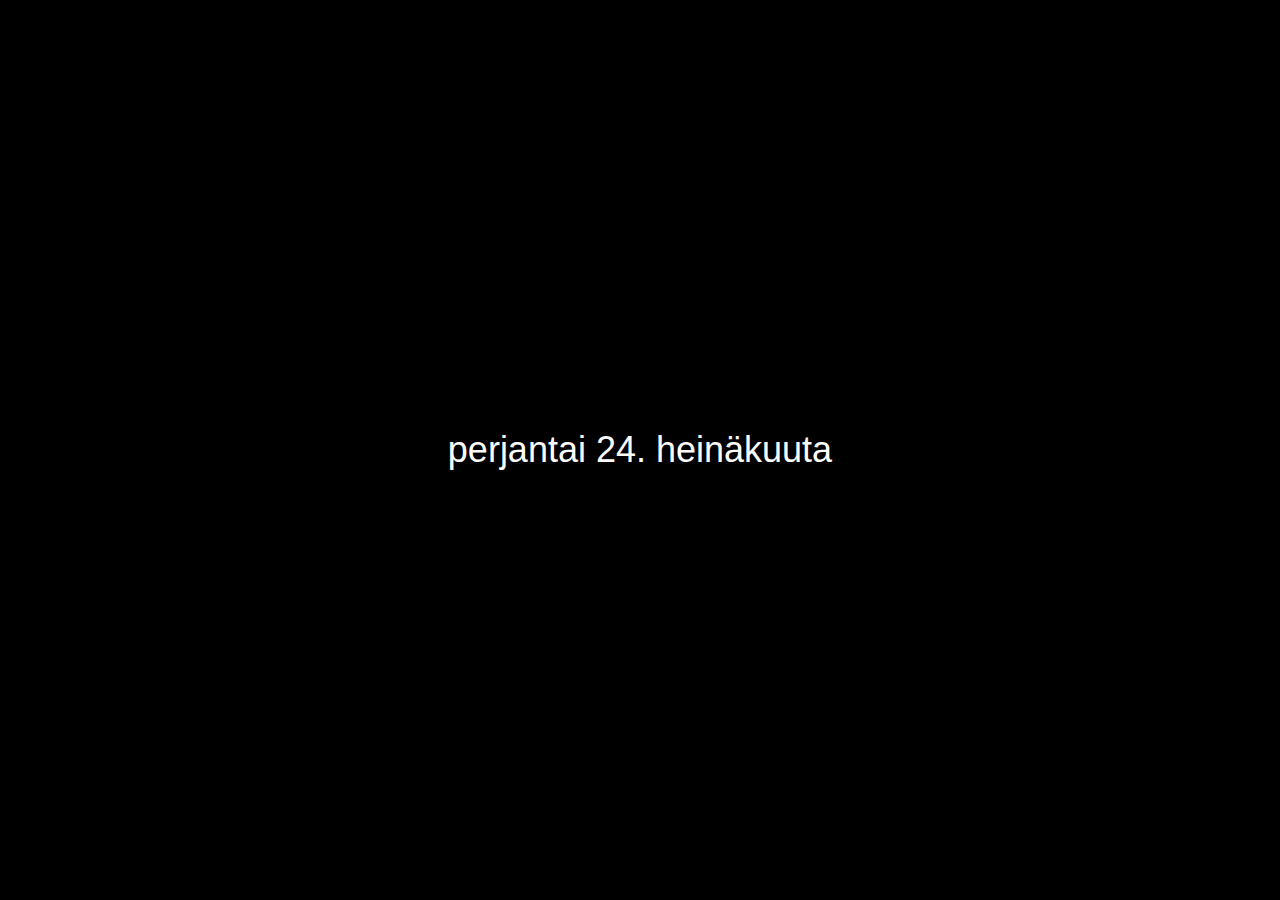
==== fi/index.html @ 21564e71 "Updated fi logo" ====
<!DOCTYPE HTML>
<html lang="fi">
    <head>
        <meta http-equiv="Content-Type" content="text/html; charset=utf-8">
        <meta name="viewport" content="width=device-width, initial-scale=1.0">
        <meta name="apple-mobile-web-app-capable" content="yes">
        <meta name="msapplication-TileImage" content="fi-logo-transparent.png" />
        <meta name="msapplication-TileColor" content="#444444" />
        <meta name="msapplication-notification" content="frequency=30;polling-uri=https://ericpapamarcos.com/fi/tile-feed.php"/>
        <link rel="apple-touch-icon" href="fi-apple-touch-icon.png">
        <link rel="stylesheet" type="text/css" href="/style.css">
        <style>
            body {
                background-color: black;
                color: white;
                
            }

            /* Use all vertical space */
            html, body {
                height: 100%;
                display: grid;
                margin: 0 10px;
            }

            .item {
                margin: auto; /* Center vertically and horizontally */
                font-size: 36px;
            }

        </style>
        <title>Tänään</title>
    </head>

    <body>

        <div class="item" id="dateInFinnish">Tänään on...</div>

    </body>

</html>

<script type="text/javascript">

    // Format the current date in Finnish.
    // Format: "maanantai 9. heinäkuuta"
    function updateDate() {
        var date = new Date();
        var options = { weekday: 'long', month: 'long', day: 'numeric' };
        document.getElementById("dateInFinnish").textContent = date.toLocaleDateString('fi-FI', options);
    }

    // Update date on page load.
    updateDate();

    // Update date every minute.
    setInterval(function() {
        updateDate();
    }, 60 * 1000)

</script>
---- style.css ----
﻿@charset "utf-8";

body {
    font-family: Tahoma, Geneva, Verdana, sans-serif;
    font-size: 16px;
    margin: 0;
}

h1 {
    color: #222;
    margin: 0 0 15px;
    font-weight: normal;
}
h1 a:link,
h1 a:visited,
h1 a:active {
    color: black;
}

h2 {
    color: #222;
    margin: 0 0 8px;
    font-weight: normal;
    font-size: 26px;
}

h3 {
    color: #555;
    font-weight: normal;
    font-size: 22px;
    margin: 5px 0 10px;
}

p {
    text-indent: 0;
    line-height: 1.4em;
    margin: 0 0 15px;
}

li {
    line-height: 1.4em;
}

a:link,
a:visited,
a:active {
    color: dodgerblue;
    text-decoration: none;
}
a:hover {
    color: cornflowerblue;
}

#header {
    background-color: #444;
    border-bottom: 2px solid dodgerblue;
}
#header a {
    color: white;
}

#header-content {
    width: 720px;
    margin: 0 auto;
    color: white;
    padding: 15px 5px;
    font-size: 20px;
}
#header-content a {
    padding: 15px 10px;
}
#header-content a:hover {
    background-color: #515151;
}
#header-links {
    float: right;
    font-size: 14px;
}
#header-links a {
    padding: 20px 10px;
    vertical-align: middle;
}

#content {
    width: 700px;
    margin: 10px auto 50px;
    padding: 10px 15px 0;
    border-left: 1px solid #EDEDED;
    border-bottom: 1px solid #EDEDED;
    border-right: 1px solid #EDEDED;
}
#content img {
    max-width: 100%;
    height: auto;
}

#main {
    overflow: hidden;
}

#image {
    float: right;
    margin: 0 0 20px 20px;
}
#image img {
    border: 1px solid #CCC;
}
.contact {
    font-size: 12px;
    text-align: center;
    margin: 3px 0 0;
}

.caption {
    color: gray;
    font-size: 14px;
}

blockquote {
    border-left: 2px solid gray;
    padding: 5px 0 5px 10px;
    color: #555;
}
blockquote p {
    margin: 0;
}
blockquote.big {
    margin: 25px;
    padding: 0;
    border: none;
    color: dodgerblue;
    font-style: italic;
    font-size: 24px;
}
blockquote.big p {
    line-height: 1.3em;
}

pre {
    font-family: Consolas,Menlo,Monaco,"Lucida Console","Liberation Mono","DejaVu Sans Mono","Bitstream Vera Sans Mono","Courier New",monospace,sans-serif; /* Thanks, Stack Overflow! */
    font-size: 14px;
    padding: 10px;
    background-color: #eff0f1;
    overflow: auto; /* Show horizontal scroll bar if text doesn't fit in the space. */
}

.story {
    margin: 0 0 40px 0;
    padding: 0 0 30px 0;
    border-bottom: 1px solid #EDEDED;
}

/* Container for embedded content like YouTube videos for a better experience in responsive layouts */
.embed-container {
    position: relative;
    padding-bottom: 56.25%; /* 16:9 ratio */
    height: 0;
    overflow: hidden;
    max-width: 100%;
    margin: 0 0 15px;
}

.embed-container iframe, .embed-container object, .embed-container embed {
    position: absolute;
    top: 0;
    left: 0;
    width: 100%;
    height: 100%;
    border: 0;
}

/* WordPress-specific styles */
div.wp-caption {
    max-width: 100%; /* WordPress adds an inline width to images with captions, which can stretch larger than the width of the page, so this makes sure the image always fits within the container. */
}
.wp-caption-text {
    color: gray;
    font-size: 12px;
}

/* for 800px or less */
@media screen and (max-width: 800px) {
    #header-content {
        width: auto;
        padding: 15px;
    }
    #content {
        width: auto;
        margin: 10px 10px 25px;
        border: none;
    }
}

/* for 480px or less */
@media screen and (max-width: 480px) {
    #header-content {
        margin: 0;
        padding: 15px 5px;
    }
    #content {
        margin: 5px 0 25px;
    }
    #bio {
        float: left;
    }
    #image {
        float: left;
        margin: 0 0 20px;
    }
    #image img {
        width: 125px;
        height: 125px;
    }
    .contact {
        font-size: 14px;
        text-align: left;
    }
}

/* For 320px or less */
@media screen and (max-width: 320px) {
    #header-content a {
        padding: 5px 10px;
    }
    #header-links {
        float: none;
        margin: 10px 0 0 0;
    }
    #header-links a {
        padding: 5px 10px;
        vertical-align: middle;
    }
}
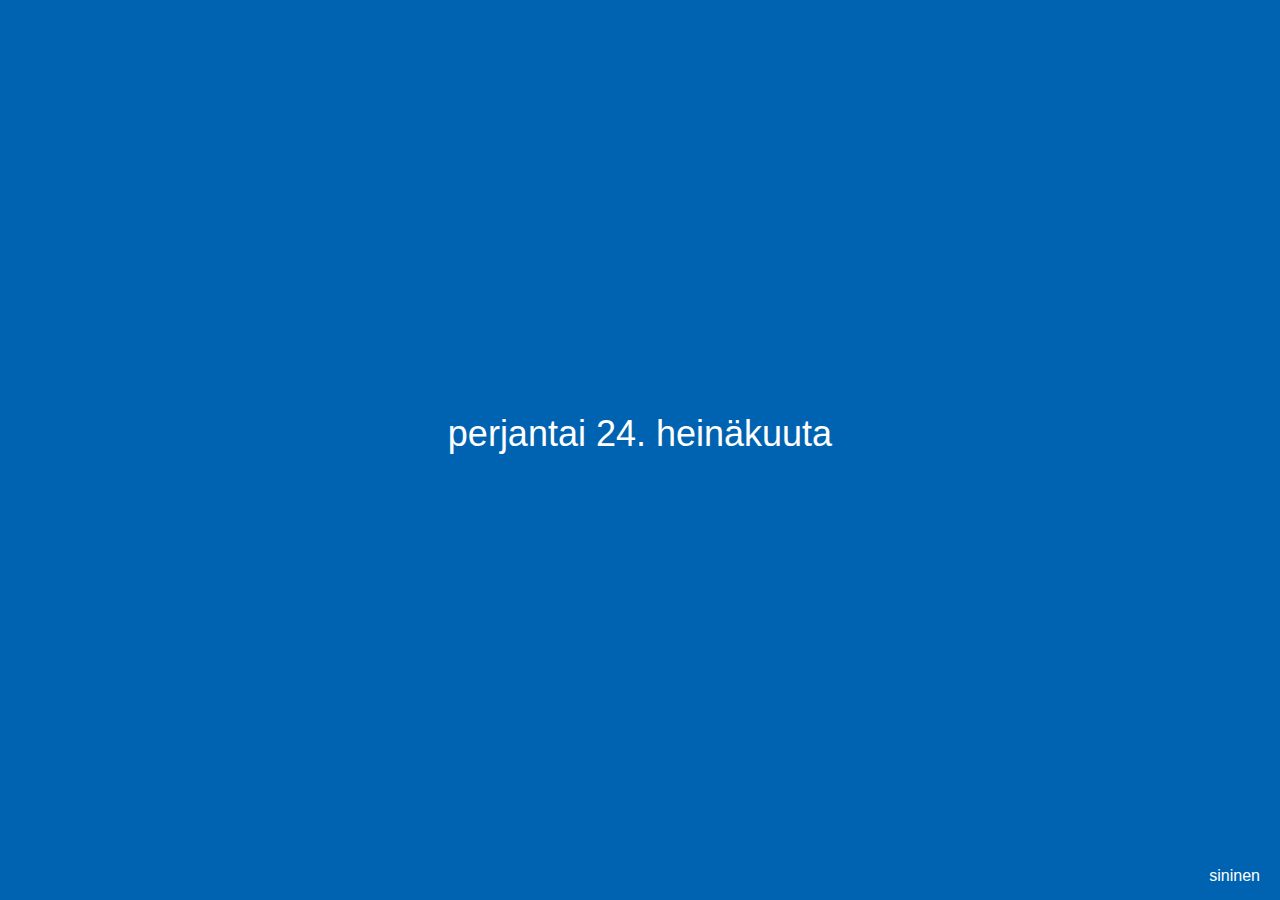
==== commit 5e0b58cc: "Random background color with" ====
--- a/fi/index.html
+++ b/fi/index.html
@@ -4,6 +4,7 @@
         <meta http-equiv="Content-Type" content="text/html; charset=utf-8">
         <meta name="viewport" content="width=device-width, initial-scale=1.0">
         <meta name="apple-mobile-web-app-capable" content="yes">
+        <meta name="apple-mobile-web-app-status-bar-style" content="black-translucent">
         <meta name="msapplication-TileImage" content="fi-logo-transparent.png" />
         <meta name="msapplication-TileColor" content="#444444" />
         <meta name="msapplication-notification" content="frequency=30;polling-uri=https://ericpapamarcos.com/fi/tile-feed.php"/>
@@ -13,28 +14,36 @@
             body {
                 background-color: black;
                 color: white;
-                
             }
 
             /* Use all vertical space */
             html, body {
                 height: 100%;
                 display: grid;
+                grid-template-rows: auto min-content;
                 margin: 0 10px;
             }
 
             .item {
                 margin: auto; /* Center vertically and horizontally */
                 font-size: 36px;
+                grid-row: 1/1;
             }
 
+            .bottomItem {
+                grid-row: 2/2;
+                margin: 0 0 15px 0;
+                text-align: right;
+            }
         </style>
         <title>Tänään</title>
     </head>
 
     <body>
 
-        <div class="item" id="dateInFinnish">Tänään on...</div>
+        <div class="item" id="dateInFinnish">tänään on...</div>
+
+        <div class="bottomItem" id="colorInFinnish">väri</div>
 
     </body>
 
@@ -58,4 +67,78 @@
         updateDate();
     }, 60 * 1000)
 
+    // Use a random color for the page background.
+    // Colors from: https://fluentcolors.com/
+
+    // Black is the default color.
+    var color = "#000000";
+    var colorName = "musta";
+
+    // Generator a random number between 0 and 11.
+    var randomNumber = Math.floor(Math.random() * 12);
+    switch (randomNumber) {
+        // Red
+        case 0:
+            color = "#E81123"
+            colorName = "punainen"
+            break;
+        // Orange
+        case 1:
+            color = "#F7630C"
+            colorName = "oranssi"
+            break;
+        // Yellow
+        case 2:
+            color = "#FFB900"
+            colorName = "keltainen"
+            break;
+        // Green
+        case 3:
+            color = "#107C10"
+            colorName = "vihreä"
+            break;
+        // Blue
+        case 4:
+            color = "#0063B1"
+            colorName = "sininen"
+            break;
+        // Pink
+        case 5:
+            color = "#E3008C"
+            colorName = "pinkki"
+            break;
+        // Purple
+        case 6:
+            color = "#9A0089"
+            colorName = "sinipunainen"
+            break;
+        // Violet
+        case 7:
+            color = "#744DA9"
+            colorName = "violetti"
+            break;
+        // White
+        case 8:
+            color = "#FFFFFF"
+            colorName = "valkoinen"
+            break;
+        // Gray
+        case 9:
+            color = "#767676"
+            colorName = "harmaa"
+            break;
+        // Brown
+        case 10:
+            color = "#795548"
+            colorName = "ruskea"
+            break;
+        default:
+            break;
+    }
+
+    // Set the background color, foreground color, and label.
+    document.body.style.backgroundColor = color;
+    if (colorName === "valkoinen" || colorName === "keltainen") { document.body.style.color = "#000000"; } 
+    document.getElementById("colorInFinnish").textContent = colorName;
+
 </script>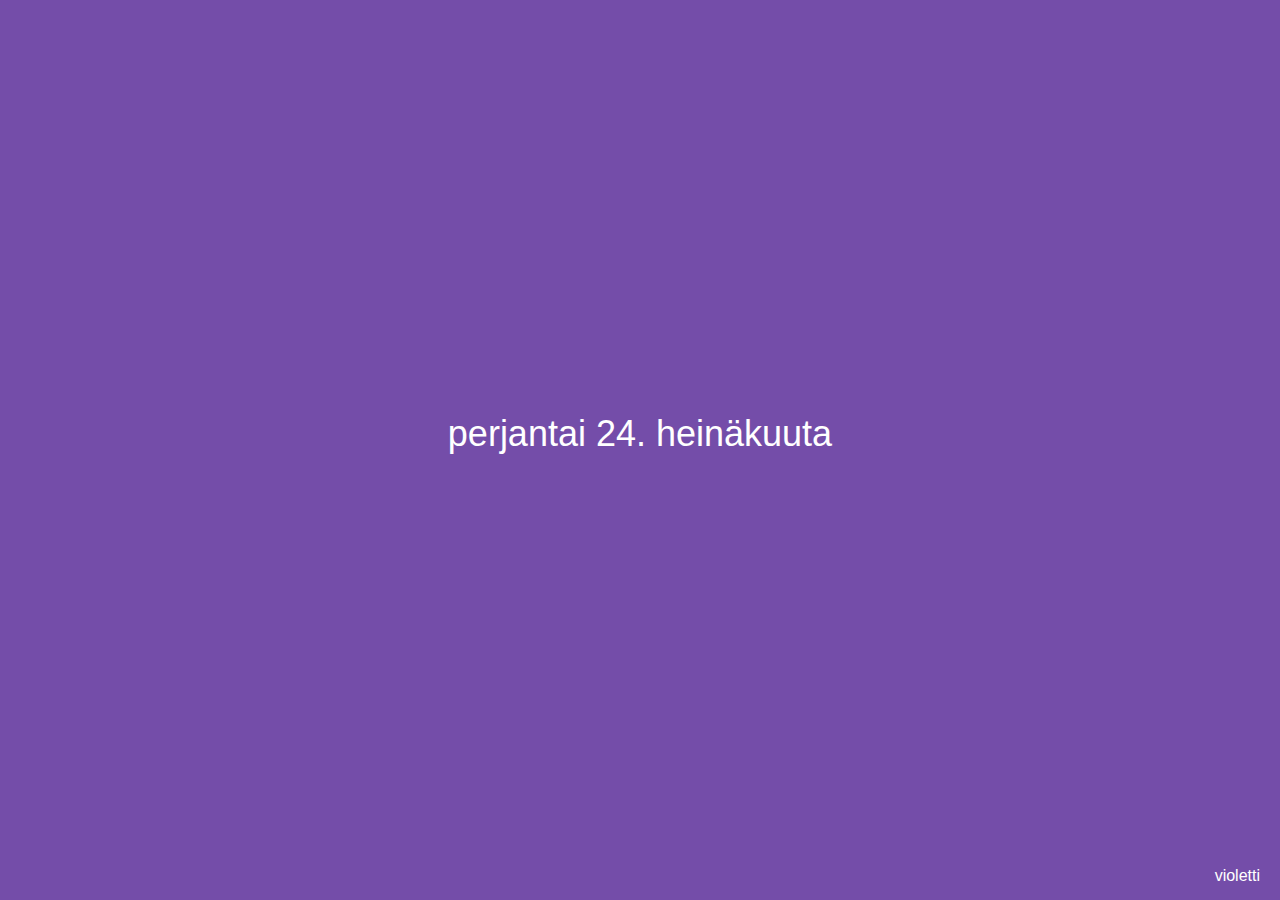
==== commit 9e17c54d: "Support for iOS launch screen image" ====
--- a/fi/index.html
+++ b/fi/index.html
@@ -9,6 +9,14 @@
         <meta name="msapplication-TileColor" content="#444444" />
         <meta name="msapplication-notification" content="frequency=30;polling-uri=https://ericpapamarcos.com/fi/tile-feed.php"/>
         <link rel="apple-touch-icon" href="fi-apple-touch-icon.png">
+        <!-- iPhone X (1125px x 2436px) -->
+        <link rel="apple-touch-startup-image" media="(device-width: 375px) and (device-height: 812px) and (-webkit-device-pixel-ratio: 3)" href="fi-launch-1125x2436.png">
+        <!-- iPhone 8, 7, 6s, 6 (750px x 1334px) -->
+        <link rel="apple-touch-startup-image" media="(device-width: 375px) and (device-height: 667px) and (-webkit-device-pixel-ratio: 2)" href="fi-launch-750x1334.png">
+        <!-- iPhone 8 Plus, 7 Plus, 6s Plus, 6 Plus (1242px x 2208px) -->
+        <link rel="apple-touch-startup-image" media="(device-width: 414px) and (device-height: 736px) and (-webkit-device-pixel-ratio: 3)" href="fi-launch-1242x2208.png">
+        <!-- iPhone 5 (640px x 1136px) -->
+        <link rel="apple-touch-startup-image" media="(device-width: 320px) and (device-height: 568px) and (-webkit-device-pixel-ratio: 2)" href="fi-launch-640x1136.png">
         <link rel="stylesheet" type="text/css" href="/style.css">
         <style>
             body {
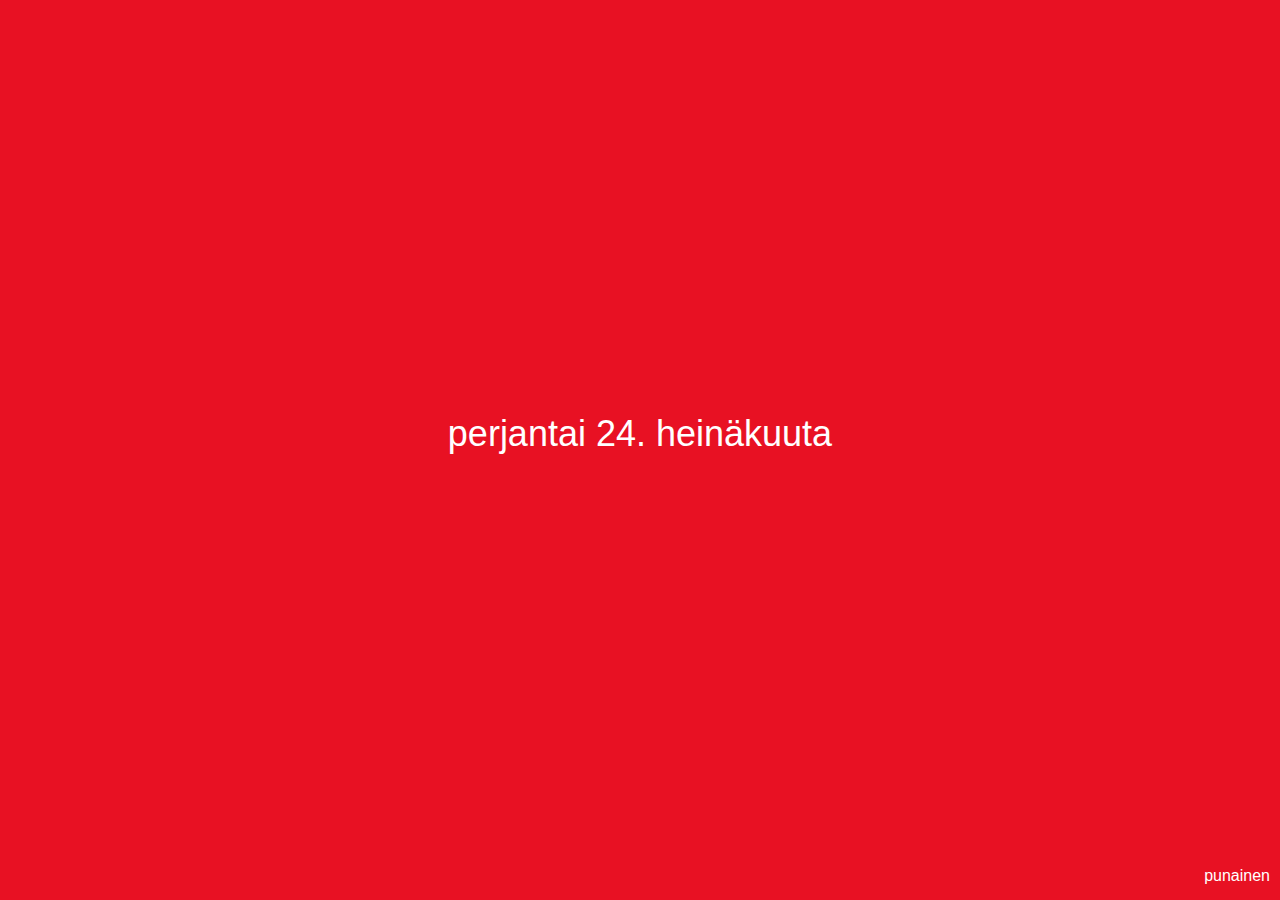
==== commit 73a04d90: "Tap on background to change color" ====
--- a/fi/index.html
+++ b/fi/index.html
@@ -27,9 +27,13 @@
             /* Use all vertical space */
             html, body {
                 height: 100%;
+            }
+
+            #container {
+                height: 100%;
                 display: grid;
                 grid-template-rows: auto min-content;
-                margin: 0 10px;
+                padding: 0 10px;
             }
 
             .item {
@@ -49,104 +53,115 @@
 
     <body>
 
-        <div class="item" id="dateInFinnish">tänään on...</div>
+        <div id="container">
+            <div class="item" id="dateInFinnish" onclick="updateColor">tänään on...</div>
+            <div class="bottomItem" id="colorInFinnish">väri</div>
+        </div>
 
-        <div class="bottomItem" id="colorInFinnish">väri</div>
+        <script>
+
+            // Format the current date in Finnish.
+            // Format: "maanantai 9. heinäkuuta"
+            function updateDate() {
+                var date = new Date();
+                var options = { weekday: 'long', month: 'long', day: 'numeric' };
+                document.getElementById("dateInFinnish").textContent = date.toLocaleDateString('fi-FI', options);
+            }
+        
+            // Update date on page load.
+            updateDate();
+        
+            // Update date every minute.
+            setInterval(function() {
+                updateDate();
+            }, 60 * 1000)
+
+            // Tap on background to change color.
+            document.getElementById("container").addEventListener("click", updateColor);
+
+            // Update the page background with a random color.
+            // Colors from: https://fluentcolors.com/
+            function updateColor() {
+
+                // Black is the default color.
+                var color = "#000000";
+                var colorName = "musta";
+            
+                // Generator a random number between 0 and 11.
+                var randomNumber = Math.floor(Math.random() * 12);
+                switch (randomNumber) {
+                    // Red
+                    case 0:
+                        color = "#E81123"
+                        colorName = "punainen"
+                        break;
+                    // Orange
+                    case 1:
+                        color = "#F7630C"
+                        colorName = "oranssi"
+                        break;
+                    // Yellow
+                    case 2:
+                        color = "#FFB900"
+                        colorName = "keltainen"
+                        break;
+                    // Green
+                    case 3:
+                        color = "#107C10"
+                        colorName = "vihreä"
+                        break;
+                    // Blue
+                    case 4:
+                        color = "#0063B1"
+                        colorName = "sininen"
+                        break;
+                    // Pink
+                    case 5:
+                        color = "#E3008C"
+                        colorName = "pinkki"
+                        break;
+                    // Purple
+                    case 6:
+                        color = "#9A0089"
+                        colorName = "sinipunainen"
+                        break;
+                    // Violet
+                    case 7:
+                        color = "#744DA9"
+                        colorName = "violetti"
+                        break;
+                    // White
+                    case 8:
+                        color = "#FFFFFF"
+                        colorName = "valkoinen"
+                        break;
+                    // Gray
+                    case 9:
+                        color = "#767676"
+                        colorName = "harmaa"
+                        break;
+                    // Brown
+                    case 10:
+                        color = "#795548"
+                        colorName = "ruskea"
+                        break;
+                    default:
+                        break;
+                }
+            
+                // Set the background color, foreground color, and label.
+                document.body.style.backgroundColor = color;
+                if (colorName === "valkoinen" || colorName === "keltainen") { document.body.style.color = "#000000"; } else { document.body.style.color = "#FFFFFF"; }
+                document.getElementById("colorInFinnish").textContent = colorName;
+
+                console.log("Changing color to " + colorName);
+
+            }
+        
+            updateColor();
+        
+        </script>    
 
     </body>
 
-</html>
-
-<script type="text/javascript">
-
-    // Format the current date in Finnish.
-    // Format: "maanantai 9. heinäkuuta"
-    function updateDate() {
-        var date = new Date();
-        var options = { weekday: 'long', month: 'long', day: 'numeric' };
-        document.getElementById("dateInFinnish").textContent = date.toLocaleDateString('fi-FI', options);
-    }
-
-    // Update date on page load.
-    updateDate();
-
-    // Update date every minute.
-    setInterval(function() {
-        updateDate();
-    }, 60 * 1000)
-
-    // Use a random color for the page background.
-    // Colors from: https://fluentcolors.com/
-
-    // Black is the default color.
-    var color = "#000000";
-    var colorName = "musta";
-
-    // Generator a random number between 0 and 11.
-    var randomNumber = Math.floor(Math.random() * 12);
-    switch (randomNumber) {
-        // Red
-        case 0:
-            color = "#E81123"
-            colorName = "punainen"
-            break;
-        // Orange
-        case 1:
-            color = "#F7630C"
-            colorName = "oranssi"
-            break;
-        // Yellow
-        case 2:
-            color = "#FFB900"
-            colorName = "keltainen"
-            break;
-        // Green
-        case 3:
-            color = "#107C10"
-            colorName = "vihreä"
-            break;
-        // Blue
-        case 4:
-            color = "#0063B1"
-            colorName = "sininen"
-            break;
-        // Pink
-        case 5:
-            color = "#E3008C"
-            colorName = "pinkki"
-            break;
-        // Purple
-        case 6:
-            color = "#9A0089"
-            colorName = "sinipunainen"
-            break;
-        // Violet
-        case 7:
-            color = "#744DA9"
-            colorName = "violetti"
-            break;
-        // White
-        case 8:
-            color = "#FFFFFF"
-            colorName = "valkoinen"
-            break;
-        // Gray
-        case 9:
-            color = "#767676"
-            colorName = "harmaa"
-            break;
-        // Brown
-        case 10:
-            color = "#795548"
-            colorName = "ruskea"
-            break;
-        default:
-            break;
-    }
-
-    // Set the background color, foreground color, and label.
-    document.body.style.backgroundColor = color;
-    if (colorName === "valkoinen" || colorName === "keltainen") { document.body.style.color = "#000000"; } 
-    document.getElementById("colorInFinnish").textContent = colorName;
-
-</script>+</html>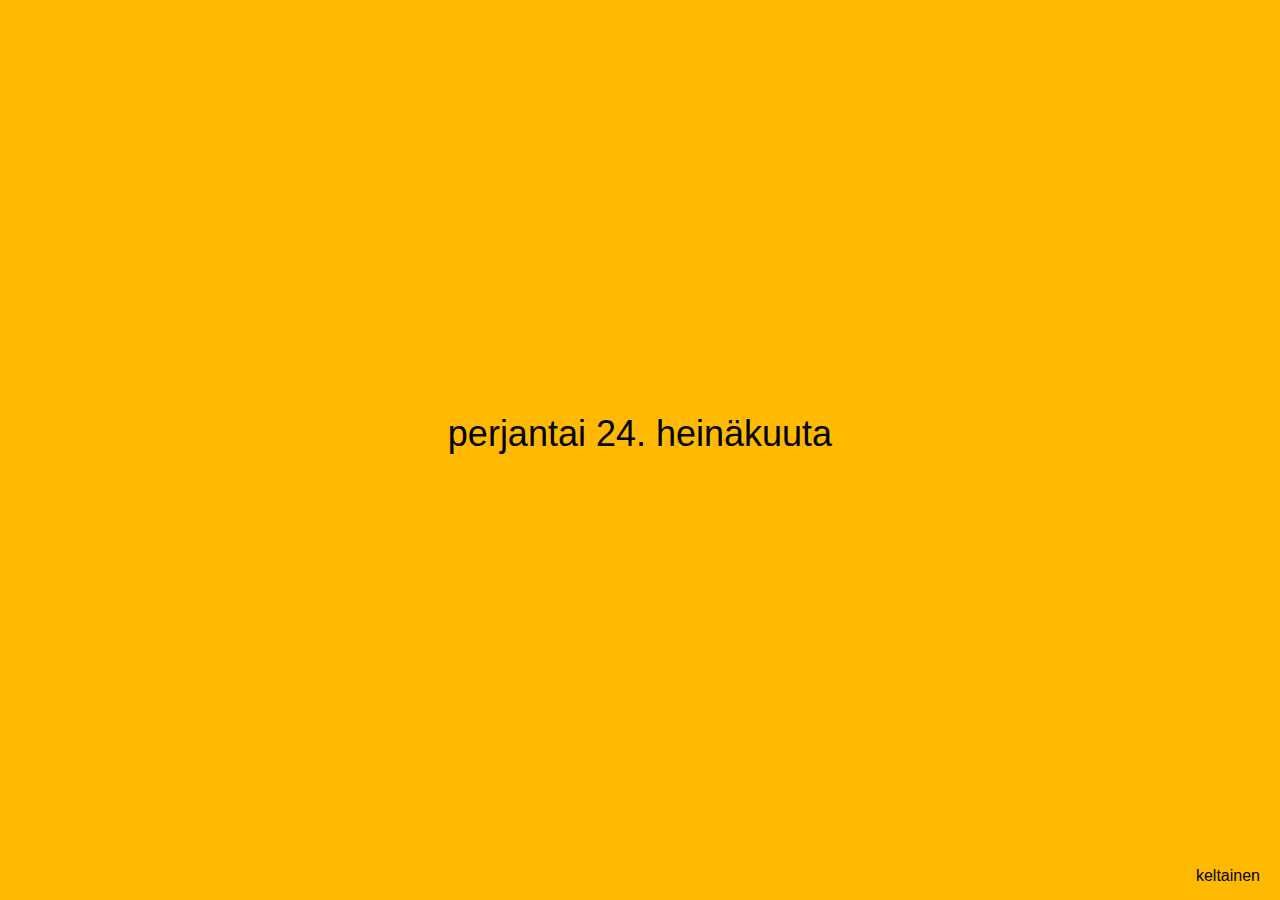
==== commit e47f8347: "Fix margin" ====
--- a/fi/index.html
+++ b/fi/index.html
@@ -33,7 +33,7 @@
                 height: 100%;
                 display: grid;
                 grid-template-rows: auto min-content;
-                padding: 0 10px;
+                padding: 0 20px;
             }
 
             .item {
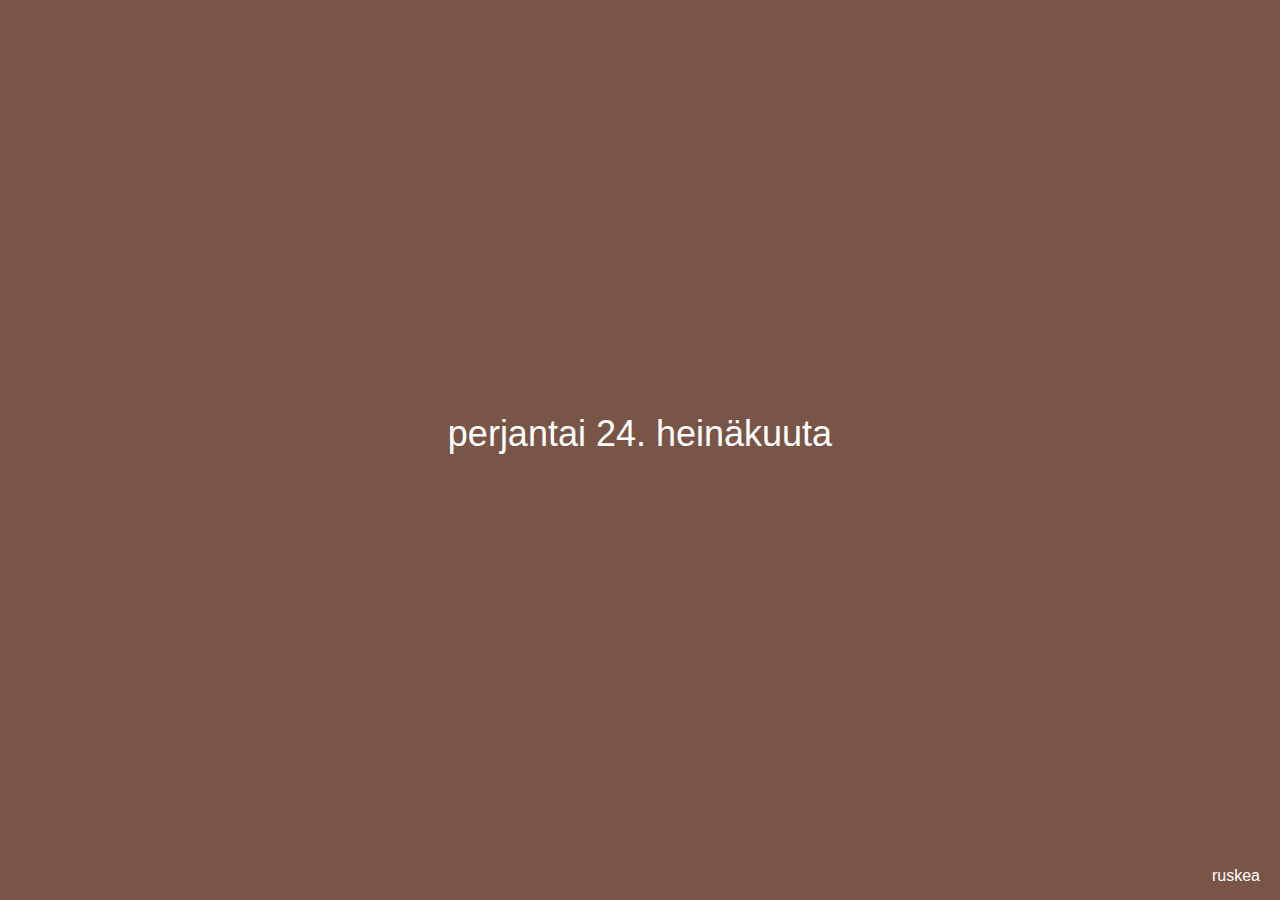
==== commit 5c854468: "Adding /fi/clock page" ====
--- a/fi/index.html
+++ b/fi/index.html
@@ -74,7 +74,7 @@
             // Update date every minute.
             setInterval(function() {
                 updateDate();
-            }, 60 * 1000)
+            }, 60 * 1000);
 
             // Tap on background to change color.
             document.getElementById("container").addEventListener("click", updateColor);
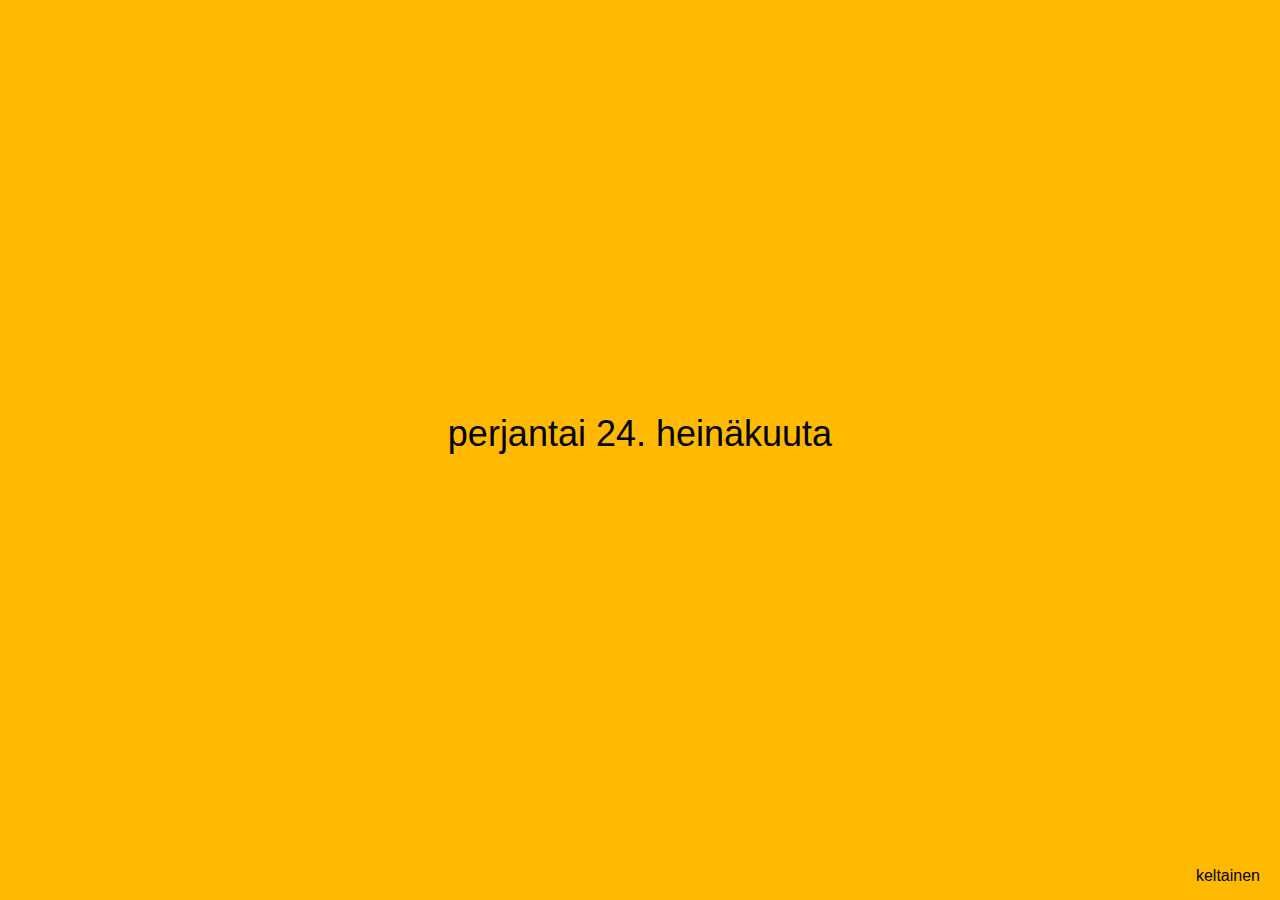
==== commit 57fd82ed: "Offline support for /fi" ====
--- a/fi/index.html
+++ b/fi/index.html
@@ -160,7 +160,16 @@
         
             updateColor();
         
-        </script>    
+        </script>
+
+        <script>
+            // Register service worker to support offline mode (if supported by the browser).
+            if('serviceWorker' in navigator) {
+                window.addEventListener('load', function() {
+                    navigator.serviceWorker.register('sw.js').then(function(registration) { console.log("Service worker registered with scope:", registration.scope); });
+                })
+            }
+        </script>
 
     </body>
 
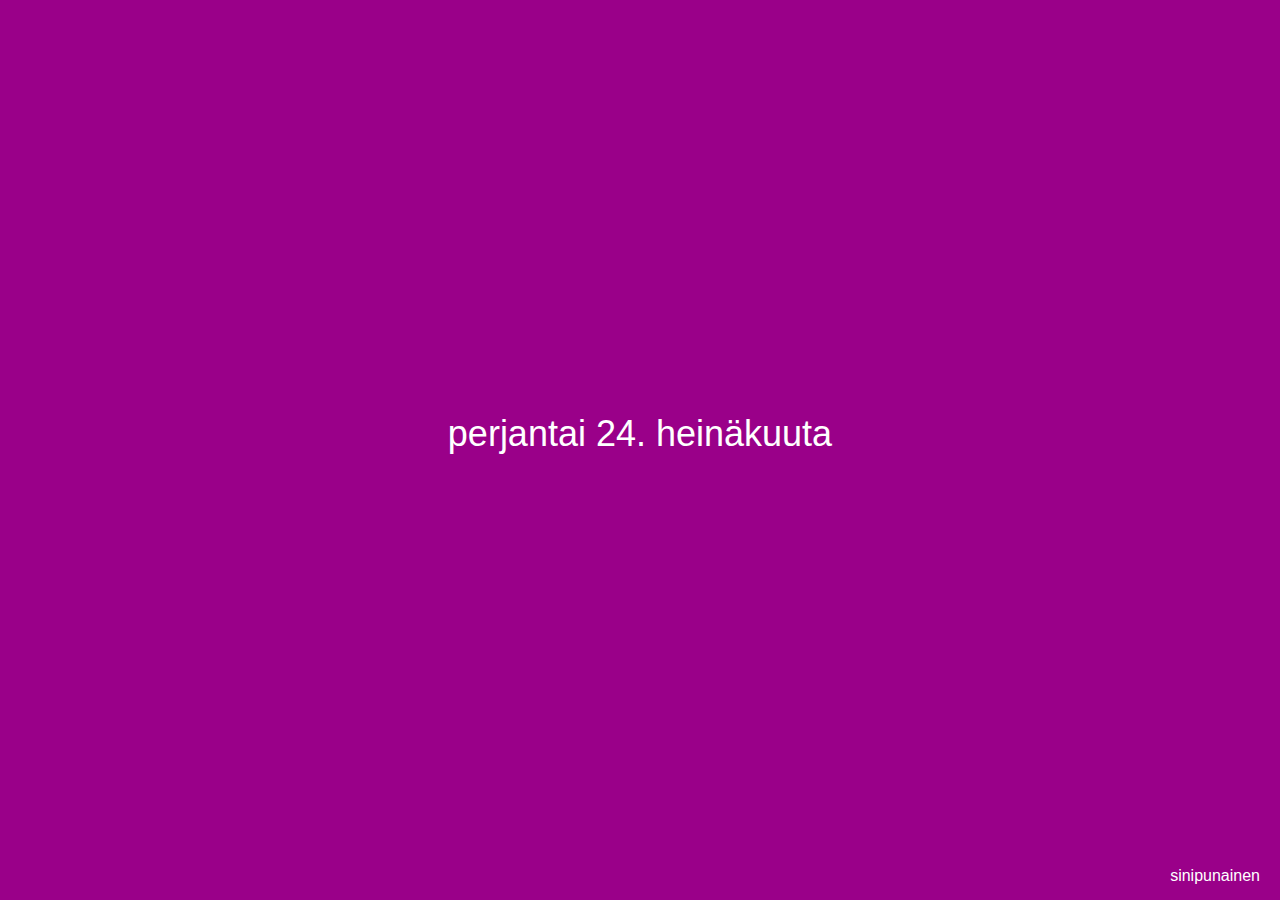
==== commit 93fa253c: "Add support for swipe gesture" ====
--- a/fi/index.html
+++ b/fi/index.html
@@ -60,21 +60,86 @@
 
         <script>
 
+            var currentDate = new Date();
+
             // Format the current date in Finnish.
             // Format: "maanantai 9. heinäkuuta"
-            function updateDate() {
-                var date = new Date();
+            function updateDate(date) {
+                console.log("Updating date");
                 var options = { weekday: 'long', month: 'long', day: 'numeric' };
                 document.getElementById("dateInFinnish").textContent = date.toLocaleDateString('fi-FI', options);
             }
         
             // Update date on page load.
-            updateDate();
+            updateDate(currentDate);
         
             // Update date every minute.
             setInterval(function() {
-                updateDate();
+                // Reset date.
+                currentDate = new Date();
+
+                updateDate(currentDate);
             }, 60 * 1000);
+            
+            // Swipe to change the date.
+            document.getElementById("container").addEventListener("touchstart", touchStarted);
+            document.getElementById("container").addEventListener("touchmove", touchMoved);
+            document.getElementById("container").addEventListener("touchend", touchEnded);
+
+            var xTouchDown = null;
+            var yTouchDown = null;
+            var xTouchUp = null;
+            var yTouchUp = null;
+
+            function touchStarted(event) {
+                console.log("Touch started");
+                xTouchDown = event.touches[0].clientX;
+                yTouchDown = event.touches[0].clientY;
+            }
+
+            function touchMoved(event) {
+                console.log("Touch moved");
+                xTouchUp = event.touches[0].clientX;
+                yTouchUp = event.touches[0].clientY;
+            }
+
+            function touchEnded(event) {
+
+                console.log("Touch ended");
+
+                if (!xTouchDown || !yTouchDown || !xTouchUp || !yTouchUp) {
+                    return;
+                }               
+
+                var xDiff = xTouchDown - xTouchUp;
+                var yDiff = yTouchDown - yTouchUp;
+
+                // Check whether the swipe was horizontal.
+                if (Math.abs(xDiff) > Math.abs(yDiff)) {
+
+                    // Swipe from right to left.
+                    if (xDiff > 0) {
+                        // Go forward a day.
+                        currentDate = addDays(currentDate, 1);
+                        updateDate(currentDate);
+                    }
+                    // Swipe from left to right.
+                    else {
+                        // Go back a day.
+                        currentDate = addDays(currentDate, -1);
+                        updateDate(currentDate);
+                    }
+                }
+                else {
+                    event.preventDefault();
+                }
+            }
+
+            function addDays(date, days) {
+                var result = new Date(date);
+                result.setDate(result.getDate() + days);
+                return result;
+            }
 
             // Tap on background to change color.
             document.getElementById("container").addEventListener("click", updateColor);
@@ -164,11 +229,11 @@
 
         <script>
             // Register service worker to support offline mode (if supported by the browser).
-            if('serviceWorker' in navigator) {
+            /*if('serviceWorker' in navigator) {
                 window.addEventListener('load', function() {
                     navigator.serviceWorker.register('sw.js').then(function(registration) { console.log("Service worker registered with scope:", registration.scope); });
                 })
-            }
+            }*/
         </script>
 
     </body>
